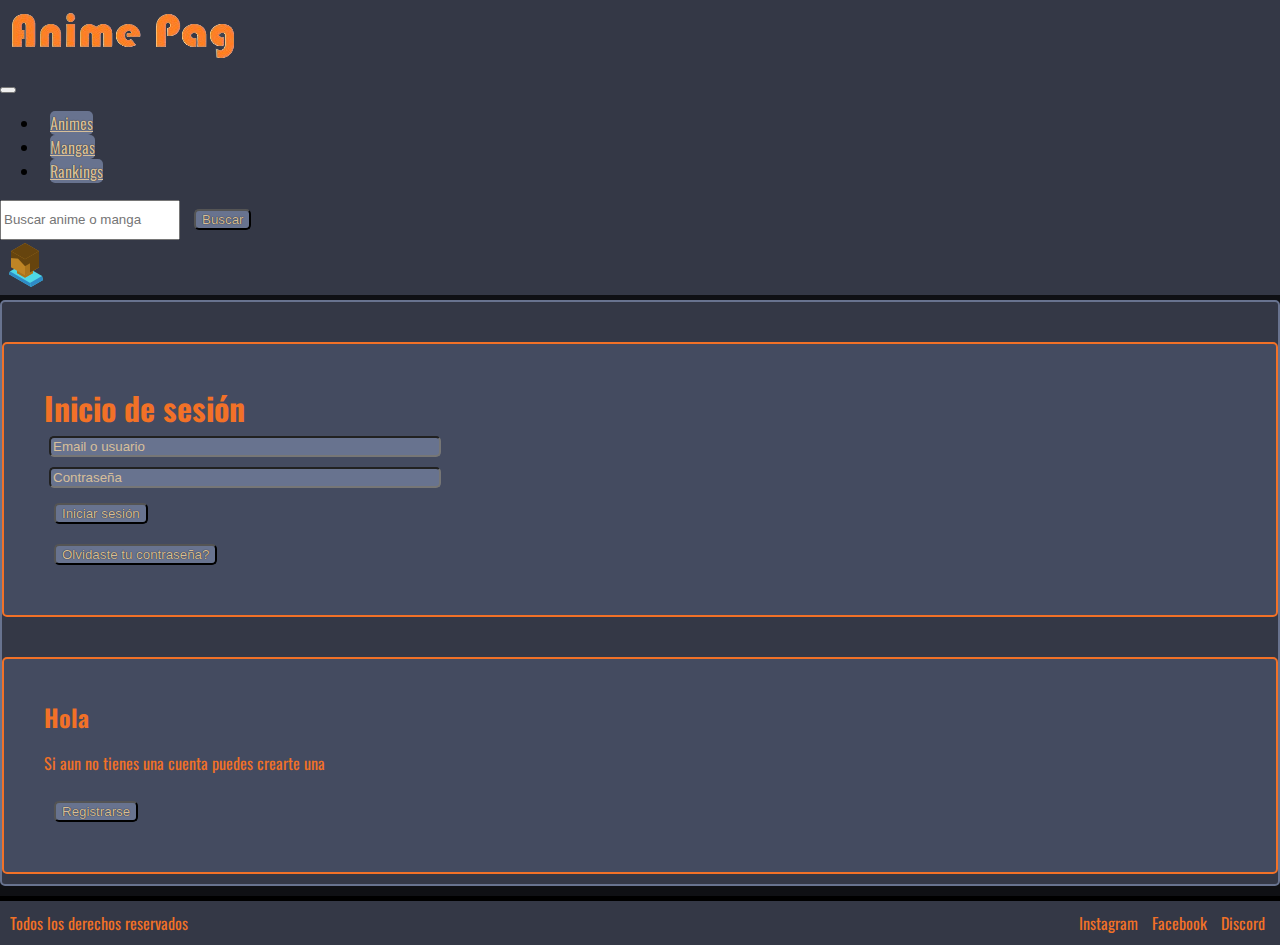
==== paginas/inicioSesion.html @ a9e69476 "Reinicialización de configuración de caracteres de salto de línea" ====
<!DOCTYPE html>
<html lang="es">

<head>
    <meta charset="UTF-8">
    <meta name="viewport" content="width=device-width, initial-scale=1.0">
    <title>Inicio de sesión | AnimePag</title>
    <link rel="icon" href="../logos/icon.ico">
    <meta name="description" content="Inicia sesión o registrate para personalizar tu perfil y tus preferencias,
    comparte con tus amigos de tus animes favoritos">
    <!--CSS BS-->
    <link href="https://cdn.jsdelivr.net/npm/bootstrap@5.3.2/dist/css/bootstrap.min.css" rel="stylesheet"
        integrity="sha384-T3c6CoIi6uLrA9TneNEoa7RxnatzjcDSCmG1MXxSR1GAsXEV/Dwwykc2MPK8M2HN" crossorigin="anonymous">
    <!--CSS-->
    <link rel="stylesheet" href="../css/estilo.css">
</head>

<body class="background bodyPosition">
    <header class="navbar navbar-expand-lg headerBg">
        <div class="container-fluid">
            <a class="navbar-brand ms-xl-5 ms-sm-3 ms-xs-1" href="../index.html"><img src="../logos/Logo.png"
                    alt="Logo Anime Pag" class="headerImagen"></a>
            <div class="d-flex align-items-center">
                <button class="navbar-toggler" type="button" data-bs-toggle="collapse" data-bs-target="#navbarNav"
                    aria-controls="navbarNav" aria-expanded="false" aria-label="Toggle navigation">
                    <span class="navbar-toggler-icon"></span>
                </button>
                <nav class="collapse navbar-collapse" id="navbarNav">
                    <ul class="navbar-nav ms-auto">
                        <li class="nav-item">
                            <a class="nav-link buttonHover" href="../index.html">Animes</a>
                        </li>
                        <li class="nav-item">
                            <a class="nav-link buttonHover" href="mangas.html">Mangas</a>
                        </li>
                        <li class="nav-item">
                            <a class="nav-link buttonHover" href="rankings.html">Rankings</a>
                        </li>
                    </ul>
                    <form class="d-flex ms-2 align-items-center" role="search">
                        <input class="form-control me-2 alturaBusqueda" type="search" placeholder="Buscar anime o manga"
                            aria-label="Search">
                        <button class="btn buttonHover" type="submit">Buscar</button>
                    </form>
                </nav>
                <a href="inicioSesion.html" class="me-xl-5 me-sm-3 me-xs-1 ms-1"><img src="../logos/user.png"></a>
            </div>
        </div>
    </header>

    <main class="container containerPosition">
        <div class="row">
            <div class="inicioSesionIzq col-xl-6 col-md-6 col-sm-12">
                <h1 class="">Inicio de sesión</h1><br>
                <input type="text" placeholder="Email o usuario" class="inicioSesionInput"><br>
                <input type="password" placeholder="Contraseña" class="inicioSesionInput"><br>
                <button class="buttonHover">Iniciar sesión</button><br>
                <button class="buttonHover">Olvidaste tu contraseña?</button>
            </div>
            <div class="inicioSesionDer col-xl-6 col-md-6 col-sm-12">
                <h2 class="">Hola</h2>
                <p class="inicioSesionP">Si aun no tienes una cuenta puedes crearte una</p>
                <button class="buttonHover">Registrarse</button>
            </div>
        </div>

    </main>

    <footer class="footer">
        <p class="ms-xl-5 ms-sm-3 ms-xs-1">Todos los derechos reservados</p>
        <span>
            <a href="https://www.instagram.com" class="enlace" target="_blank">Instagram</a>
            <a href="https://www.facebook.com" class="enlace" target="_blank">Facebook</a>
            <a href="https://www.discord.com" class="enlace me-xl-5 me-sm-3 me-xs-1 ms-2" target="_blank">Discord</a>
        </span>
    </footer>
    <!--SCRIPT BS-->
    <script src="https://cdn.jsdelivr.net/npm/bootstrap@5.3.2/dist/js/bootstrap.bundle.min.js"
        integrity="sha384-C6RzsynM9kWDrMNeT87bh95OGNyZPhcTNXj1NW7RuBCsyN/o0jlpcV8Qyq46cDfL"
        crossorigin="anonymous"></script>
</body>

</html>
---- css/estilo.css ----
@charset "UTF-8";
@import url("https://fonts.googleapis.com/css2?family=Oswald&display=swap");
body {
  font-family: "Oswald", sans-serif;
}

body::-webkit-scrollbar {
  width: 16px;
}

body::-webkit-scrollbar-thumb {
  background: #F27127;
  border-radius: 50px;
}

.background {
  background-color: #0f1014;
}

.buttonHover {
  color: #d7bf9a;
  text-shadow: 0 0 1px black;
  background-color: #68738f;
  margin: 10px;
  border-radius: 5px;
  transition: 0.3s ease;
}
.buttonHover:hover {
  color: #444b60;
  background-color: #b1b8c8;
}

.galeriaMangaCartaButton {
  background-color: #F27127;
  border-radius: 50%;
  border: none;
  margin-right: 10px;
  margin-left: 20px;
  padding: 5px;
}

h1 {
  color: #F27127;
  font-weight: bold;
  display: inline;
}

h2 {
  color: #F27127;
  font-weight: bold;
  display: inline;
}

h3 {
  font-size: 2rem;
  color: #F27127;
  text-shadow: 0 0 5px #735A4C, 0 0 10px #735A4C;
  font-weight: bold;
  transition: 0.3s ease;
}

header {
  background-color: #343846;
  border-bottom: 5px solid #0f1014;
}

.colorToggle {
  background-color: #F27127;
}

.alturaBusqueda {
  height: 40px;
  width: 180px;
}

footer {
  background-color: #343846;
  padding: 10px;
  border-top: solid 5px black;
  margin-top: 10px;
  display: flex;
  justify-content: space-between;
  align-items: center;
}
footer p {
  color: #F27127;
  display: inline;
  margin-top: 0;
  margin-bottom: 0;
  cursor: default;
}

.enlace {
  padding: 5px;
  text-decoration: none;
  color: #F27127;
}

.galeriaManga,
.galeriaAnime {
  height: auto;
}

.galeriaManga,
.galeriaAnime {
  background-color: #343846;
  border-radius: 5px;
  border: 2px solid #68738f;
}

.galeriaLink {
  color: #F27127;
  font-weight: bold;
  background-color: #68738f;
  border-radius: 5px;
  margin: 0px;
  padding: 5px;
  text-decoration: none;
}

.carouselMargin {
  margin-top: 50px;
}

.galeriaRankings {
  display: flex;
  justify-content: space-between;
  align-items: center;
  margin: auto;
  padding-top: 15px;
  padding-bottom: 10px;
}

.galeriaRankingsButton {
  background-color: #68738f;
  border-radius: 5px;
  border: none;
  box-shadow: 0 0 5px black;
  margin-left: 10px;
  text-decoration: none;
  color: #d7bf9a;
  padding: 5px;
  text-shadow: 0 0 1px black;
  transition: 0.3s ease;
}
.galeriaRankingsButton:hover {
  color: #444b60;
  background-color: #b1b8c8;
  cursor: pointer;
}

.galeriaCarrusel {
  margin: 25px 0 25px 0;
}

.galeriaMangaModoNoche {
  display: flex;
  justify-content: space-between;
  align-items: center;
}

.galeriaMangaButton {
  background-color: #F27127;
  border-radius: 5px;
  border: none;
  box-shadow: 0 0 5px black;
  margin-left: 10px;
  transition: 0.3s ease;
}
.galeriaMangaButton:hover {
  background-color: #B37049;
  box-shadow: 0 0 10px black;
}

.galeriaMangaP {
  color: #F27127;
  align-items: center;
  font-weight: bold;
  margin: 0 0 0 auto;
  font-size: 1.2rem;
}

.galeriaMangaContainer {
  overflow: scroll;
  height: 500px;
}

.galeriaMangaContainer::-webkit-scrollbar {
  width: 16px;
}

.galeriaMangaContainer::-webkit-scrollbar-thumb {
  background: #F27127;
  border-radius: 50px;
}

.galeriaMangaCarta {
  height: 150px;
  display: flex;
  align-items: center;
  justify-content: space-between;
  text-decoration: none;
  box-shadow: 0 0 5px black;
  border-radius: 5px;
  transition: 0.3s ease;
}
.galeriaMangaCarta:hover {
  box-shadow: 0 0 10px black;
}
.galeriaMangaCarta:hover > h3 {
  color: white;
}
.galeriaMangaCarta:hover > .galeriaMangaCartaButton {
  background-color: white;
}

.galeriaMangaCartaImagen {
  height: 140px;
  margin-left: 10px;
  border-radius: 5px;
}

.galeriaImagen {
  width: 100%;
}

.galeriaMangaCartaButtonImg {
  width: 40px;
}

.galeriaMangaCartaButton {
  transition: 0.3s ease;
}

.cartaTopAnime {
  padding: 15px;
  display: flex;
  position: relative;
}
.cartaTopAnime a img {
  max-width: 100%;
  height: auto;
}
.cartaTopAnime .numero {
  position: absolute;
  top: 20px;
  left: 20px;
  background-color: #343846;
  color: #F27127;
  padding: 10px;
  border-radius: 10px;
  transition: 0.3s ease;
}
.cartaTopAnime .titulo {
  position: absolute;
  bottom: 20px;
  left: 20px;
  background-color: #343846;
  color: #F27127;
  padding: 10px;
  border-radius: 10px;
  transition: 0.3s ease;
}
@media (max-width: 990px) {
  .cartaTopAnime .numero {
    padding: 50px;
  }
  .cartaTopAnime .titulo {
    padding: 5px;
  }
}
.cartaTopAnime:hover .titulo {
  color: white;
}
.cartaTopAnime:hover a img {
  filter: blur(1px);
}
.cartaTopAnime:hover .numero {
  color: white;
}

.topAnimesCenter {
  background-color: #343846;
  border-radius: 5px;
  border: 2px solid #68738f;
  margin-top: 20px;
  padding-top: 20px;
}

/*INICIO SESION*/
.bodyPosition {
  display: flex;
  flex-direction: column;
  min-height: 100vh;
  margin: 0;
}

.containerPosition {
  flex: 1;
  background-color: #343846;
  border-radius: 5px;
  border: 2px solid #68738f;
  padding-bottom: 10px;
}

.inicioSesionIzq,
.inicioSesionDer {
  padding: 40px;
  background-color: #444b60;
  border-radius: 5px;
  border: 2px solid #F27127;
  margin-top: 40px;
}

.inicioSesionP {
  color: #F27127;
}

.inicioSesionInput {
  width: 30vw;
  background-color: #68738f;
  border-radius: 5px;
  margin: 5px;
}

input.inicioSesionInput::placeholder {
  color: #d7bf9a;
}

/*PAGINA MANGAS*/
.mangaSectionBotones {
  display: flex;
  justify-content: space-between;
  flex-wrap: wrap;
}

.mangasContenedor {
  margin-top: 20px;
  display: grid;
  grid-template-columns: repeat(auto-fit, minmax(150px, 1fr));
  gap: 15px;
}
.mangasContenedor a {
  text-decoration: none;
  border-radius: 5px;
}
.mangasContenedor a img {
  border-radius: 5px;
  width: 100%;
  height: auto;
  box-shadow: 0 0 5px black;
}
.mangasContenedor a:hover {
  box-shadow: 0 0 5px black;
  border: 3px solid #b1b8c8;
}

/*VISOR MANGA*/
.descripcionManga {
  display: flex;
  flex-direction: column;
  align-items: center;
  background-color: #343846;
  border-radius: 5px;
  border: 2px solid #68738f;
  width: 100%;
}

.descipcionMargenes {
  margin: 0;
}

.contenedorImagen {
  display: flex;
  justify-content: center;
  align-items: center;
  width: 60%;
  height: auto;
}

.paginaManga {
  width: 100%;
  height: auto;
}

.centrarContenido {
  display: flex;
  flex-direction: column;
  align-items: center;
}

.visorGrupo {
  background-color: #343846;
  border-radius: 5px;
  border: 2px solid #68738f;
  width: 100%;
  display: flex;
  justify-content: space-around;
}

/*RANKGINGS*/
.rankingsSection {
  display: flex;
}

.buttonComentarios {
  margin-left: auto;
  margin-right: auto;
}

.rankingsImagen {
  width: 150px;
  height: 150px;
}

.rankingsRepertorio {
  display: flex;
  justify-content: space-between;
}

.rankingsDescripcion {
  margin-right: 20px;
  width: 600px;
  height: 150px;
  overflow: scroll;
  padding-left: 10px;
}
.rankingsDescripcion p {
  color: white;
  text-shadow: 0 0 5px black, 0 0 10px #005df4;
}

.rankingsButton {
  border-radius: 50%;
  border: none;
  box-shadow: 0 0 5px black;
  background-color: #F27127;
  color: white;
  height: 40px;
  width: 40px;
  margin: 10px;
}

.rankingsValoracion {
  border: 1px solid red;
}

.coloresTexto {
  color: #F27127;
  font-weight: bold;
}

.coloresTextoSecundario {
  color: #F27127;
  font-weight: 200;
}

.cartaColor {
  background-color: #444b60;
  border-radius: 5px;
  border: 2px solid #68738f;
  text-decoration: none;
}

/*REPRODUCTOR*/
.reproductorContainer {
  height: 0;
  padding-bottom: 56.25%;
  /* Relación de aspecto 16:9 (9 / 16 * 100) */
  position: relative;
}

.videoWrapper {
  position: absolute;
  top: 0;
  left: 0;
  width: 100%;
  height: 100%;
}

.dimensionesVideo {
  width: 100%;
  height: 100%;
}

.containerReproductor {
  background-color: #343846;
  border-radius: 5px;
  border: 2px solid #68738f;
}

.visorGrupoReproductor {
  width: 100%;
  display: flex;
  justify-content: space-around;
  border-bottom: 2px solid #F27127;
}

.comentarios {
  width: 70%;
}

.comentariosSpan {
  margin-bottom: 10px;
  margin-top: 10px;
}

.h2Comentarios {
  display: block;
}

@media (max-width: 770px) {
  .galeriaH2 {
    font-weight: normal;
    font-size: 1.5rem;
  }
  .galeriaRankingsButton {
    white-space: nowrap;
  }
  .inicioSesionIzq,
  .inicioSesionDer {
    margin-top: 20px;
  }
  .inicioSesionInput {
    width: 50vw;
  }
  .mangaSectionBotones {
    flex-direction: column;
    align-items: center;
  }
  .buttonMedia {
    width: 70%;
    margin: 5px 0;
  }
}
@media (max-width: 500px) {
  .headerImagen {
    width: 124px;
  }
  .galeriaRankingsButton {
    white-space: normal;
  }
  .inicioSesionButton {
    white-space: normal;
    max-width: 100%;
    font-size: 14px;
  }
  .buttonHover {
    color: #d7bf9a;
    text-shadow: 0 0 1px black;
    background-color: #68738f;
    margin: 10px;
    border-radius: 5px;
    transition: 0.3s ease;
    margin: 5px;
  }
  .buttonHover:hover {
    color: #444b60;
    background-color: #b1b8c8;
  }
}

/*# sourceMappingURL=estilo.css.map */
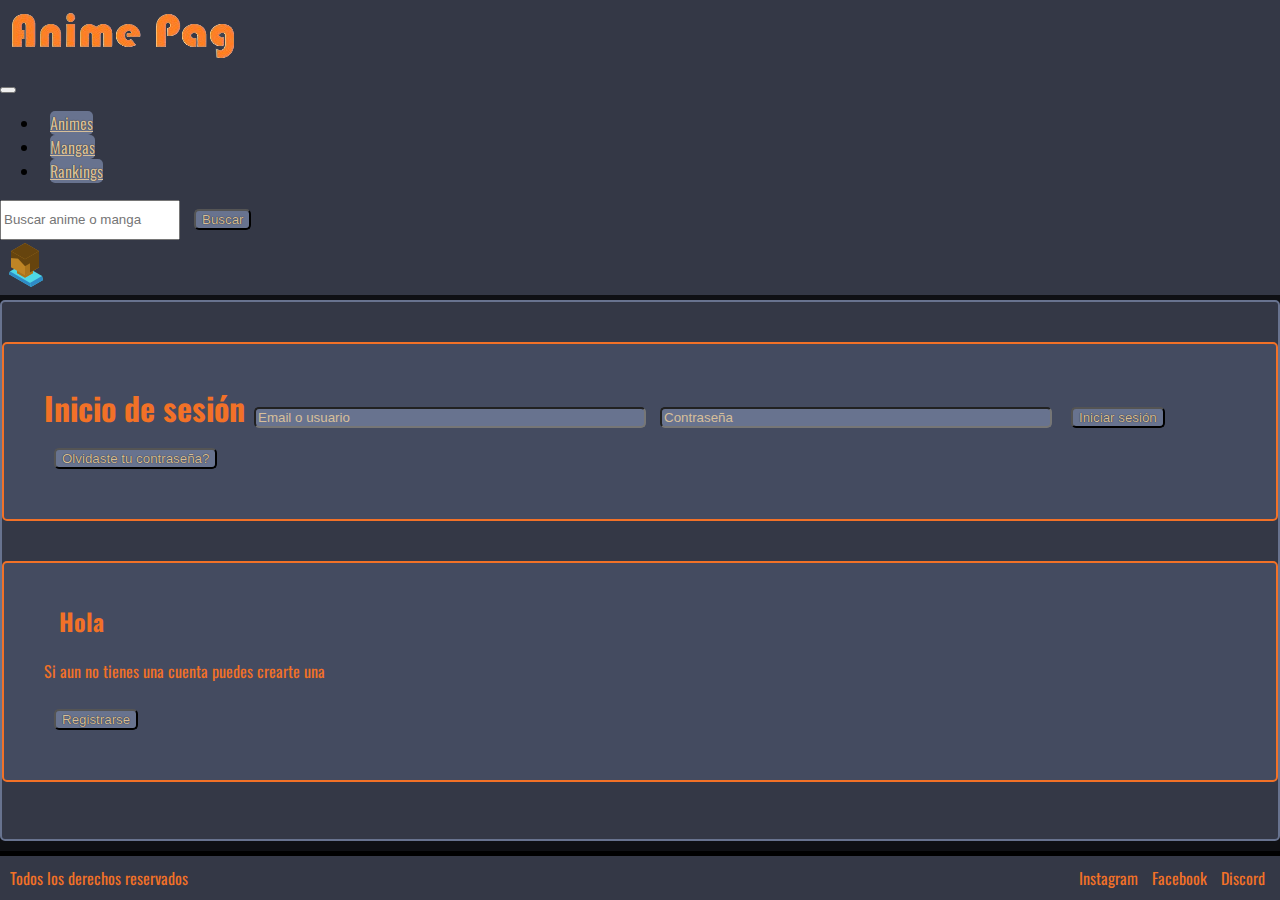
==== commit 522a107d: "primera preentrega final" ====
--- a/paginas/inicioSesion.html
+++ b/paginas/inicioSesion.html
@@ -1,83 +1,83 @@
-<!DOCTYPE html>
-<html lang="es">
-
-<head>
-    <meta charset="UTF-8">
-    <meta name="viewport" content="width=device-width, initial-scale=1.0">
-    <title>Inicio de sesión | AnimePag</title>
-    <link rel="icon" href="../logos/icon.ico">
-    <meta name="description" content="Inicia sesión o registrate para personalizar tu perfil y tus preferencias,
-    comparte con tus amigos de tus animes favoritos">
-    <!--CSS BS-->
-    <link href="https://cdn.jsdelivr.net/npm/bootstrap@5.3.2/dist/css/bootstrap.min.css" rel="stylesheet"
-        integrity="sha384-T3c6CoIi6uLrA9TneNEoa7RxnatzjcDSCmG1MXxSR1GAsXEV/Dwwykc2MPK8M2HN" crossorigin="anonymous">
-    <!--CSS-->
-    <link rel="stylesheet" href="../css/estilo.css">
-</head>
-
-<body class="background bodyPosition">
-    <header class="navbar navbar-expand-lg headerBg">
-        <div class="container-fluid">
-            <a class="navbar-brand ms-xl-5 ms-sm-3 ms-xs-1" href="../index.html"><img src="../logos/Logo.png"
-                    alt="Logo Anime Pag" class="headerImagen"></a>
-            <div class="d-flex align-items-center">
-                <button class="navbar-toggler" type="button" data-bs-toggle="collapse" data-bs-target="#navbarNav"
-                    aria-controls="navbarNav" aria-expanded="false" aria-label="Toggle navigation">
-                    <span class="navbar-toggler-icon"></span>
-                </button>
-                <nav class="collapse navbar-collapse" id="navbarNav">
-                    <ul class="navbar-nav ms-auto">
-                        <li class="nav-item">
-                            <a class="nav-link buttonHover" href="../index.html">Animes</a>
-                        </li>
-                        <li class="nav-item">
-                            <a class="nav-link buttonHover" href="mangas.html">Mangas</a>
-                        </li>
-                        <li class="nav-item">
-                            <a class="nav-link buttonHover" href="rankings.html">Rankings</a>
-                        </li>
-                    </ul>
-                    <form class="d-flex ms-2 align-items-center" role="search">
-                        <input class="form-control me-2 alturaBusqueda" type="search" placeholder="Buscar anime o manga"
-                            aria-label="Search">
-                        <button class="btn buttonHover" type="submit">Buscar</button>
-                    </form>
-                </nav>
-                <a href="inicioSesion.html" class="me-xl-5 me-sm-3 me-xs-1 ms-1"><img src="../logos/user.png"></a>
-            </div>
-        </div>
-    </header>
-
-    <main class="container containerPosition">
-        <div class="row">
-            <div class="inicioSesionIzq col-xl-6 col-md-6 col-sm-12">
-                <h1 class="">Inicio de sesión</h1><br>
-                <input type="text" placeholder="Email o usuario" class="inicioSesionInput"><br>
-                <input type="password" placeholder="Contraseña" class="inicioSesionInput"><br>
-                <button class="buttonHover">Iniciar sesión</button><br>
-                <button class="buttonHover">Olvidaste tu contraseña?</button>
-            </div>
-            <div class="inicioSesionDer col-xl-6 col-md-6 col-sm-12">
-                <h2 class="">Hola</h2>
-                <p class="inicioSesionP">Si aun no tienes una cuenta puedes crearte una</p>
-                <button class="buttonHover">Registrarse</button>
-            </div>
-        </div>
-
-    </main>
-
-    <footer class="footer">
-        <p class="ms-xl-5 ms-sm-3 ms-xs-1">Todos los derechos reservados</p>
-        <span>
-            <a href="https://www.instagram.com" class="enlace" target="_blank">Instagram</a>
-            <a href="https://www.facebook.com" class="enlace" target="_blank">Facebook</a>
-            <a href="https://www.discord.com" class="enlace me-xl-5 me-sm-3 me-xs-1 ms-2" target="_blank">Discord</a>
-        </span>
-    </footer>
-    <!--SCRIPT BS-->
-    <script src="https://cdn.jsdelivr.net/npm/bootstrap@5.3.2/dist/js/bootstrap.bundle.min.js"
-        integrity="sha384-C6RzsynM9kWDrMNeT87bh95OGNyZPhcTNXj1NW7RuBCsyN/o0jlpcV8Qyq46cDfL"
-        crossorigin="anonymous"></script>
-</body>
-
+<!DOCTYPE html>
+<html lang="es">
+
+<head>
+    <meta charset="UTF-8">
+    <meta name="viewport" content="width=device-width, initial-scale=1.0">
+    <title>Inicio de sesión | AnimePag</title>
+    <link rel="icon" href="../logos/icon.ico">
+    <meta name="description" content="Inicia sesión o registrate para personalizar tu perfil y tus preferencias,
+    comparte con tus amigos de tus animes favoritos">
+    <!--CSS BS-->
+    <link href="https://cdn.jsdelivr.net/npm/bootstrap@5.3.2/dist/css/bootstrap.min.css" rel="stylesheet"
+        integrity="sha384-T3c6CoIi6uLrA9TneNEoa7RxnatzjcDSCmG1MXxSR1GAsXEV/Dwwykc2MPK8M2HN" crossorigin="anonymous">
+    <!--CSS-->
+    <link rel="stylesheet" href="../css/estilo.css">
+</head>
+
+<body class="background bodyPosition">
+    <header class="navbar navbar-expand-lg headerBg">
+        <div class="container-fluid">
+            <a class="navbar-brand ms-xl-5 ms-sm-3 ms-xs-1" href="../index.html"><img src="../logos/Logo.png"
+                    alt="Logo Anime Pag" class="headerImagen"></a>
+            <div class="d-flex align-items-center">
+                <button class="navbar-toggler" type="button" data-bs-toggle="collapse" data-bs-target="#navbarNav"
+                    aria-controls="navbarNav" aria-expanded="false" aria-label="Toggle navigation">
+                    <span class="navbar-toggler-icon"></span>
+                </button>
+                <nav class="collapse navbar-collapse" id="navbarNav">
+                    <ul class="navbar-nav ms-auto">
+                        <li class="nav-item">
+                            <a class="nav-link buttonHover" href="../index.html">Animes</a>
+                        </li>
+                        <li class="nav-item">
+                            <a class="nav-link buttonHover" href="mangas.html">Mangas</a>
+                        </li>
+                        <li class="nav-item">
+                            <a class="nav-link buttonHover" href="rankings.html">Rankings</a>
+                        </li>
+                    </ul>
+                    <form class="d-flex ms-2 align-items-center" role="search">
+                        <input class="form-control me-2 alturaBusqueda" type="search" placeholder="Buscar anime o manga"
+                            aria-label="Search">
+                        <button class="btn buttonHover" type="submit">Buscar</button>
+                    </form>
+                </nav>
+                <a href="inicioSesion.html" class="me-xl-5 me-sm-3 me-xs-1 ms-1"><img src="../logos/user.png"></a>
+            </div>
+        </div>
+    </header>
+
+    <main class="container containerPosition">
+        <div class="row">
+            <div class="inicioSesionIzq col-xl-6 col-md-6 col-sm-12">
+                <h1 class="saltoDeLinea">Inicio de sesión</h1>
+                <input type="text" placeholder="Email o usuario" class="inicioSesionInput">
+                <input type="password" placeholder="Contraseña" class="inicioSesionInput">
+                <button class="buttonHover">Iniciar sesión</button>
+                <button class="buttonHover">Olvidaste tu contraseña?</button>
+            </div>
+            <div class="inicioSesionDer col-xl-6 col-md-6 col-sm-12">
+                <h2 class="">Hola</h2>
+                <p class="inicioSesionP">Si aun no tienes una cuenta puedes crearte una</p>
+                <button class="buttonHover">Registrarse</button>
+            </div>
+        </div>
+
+    </main>
+
+    <footer class="footer">
+        <p class="ms-xl-5 ms-sm-3 ms-xs-1">Todos los derechos reservados</p>
+        <span>
+            <a href="https://www.instagram.com" class="enlace" target="_blank">Instagram</a>
+            <a href="https://www.facebook.com" class="enlace" target="_blank">Facebook</a>
+            <a href="https://www.discord.com" class="enlace me-xl-5 me-sm-3 me-xs-1 ms-2" target="_blank">Discord</a>
+        </span>
+    </footer>
+    <!--SCRIPT BS-->
+    <script src="https://cdn.jsdelivr.net/npm/bootstrap@5.3.2/dist/js/bootstrap.bundle.min.js"
+        integrity="sha384-C6RzsynM9kWDrMNeT87bh95OGNyZPhcTNXj1NW7RuBCsyN/o0jlpcV8Qyq46cDfL"
+        crossorigin="anonymous"></script>
+</body>
+
 </html>--- a/css/estilo.css
+++ b/css/estilo.css
@@ -5,12 +5,13 @@
 }
 
 body::-webkit-scrollbar {
-  width: 16px;
+  width: 10px;
 }
 
 body::-webkit-scrollbar-thumb {
   background: #F27127;
   border-radius: 50px;
+  border-right: 2px solid black;
 }
 
 .background {
@@ -49,14 +50,15 @@
   color: #F27127;
   font-weight: bold;
   display: inline;
+  margin-left: 15px;
 }
 
 h3 {
   font-size: 2rem;
   color: #F27127;
-  text-shadow: 0 0 5px #735A4C, 0 0 10px #735A4C;
   font-weight: bold;
   transition: 0.3s ease;
+  margin-left: 10px;
 }
 
 header {
@@ -106,6 +108,8 @@
   background-color: #343846;
   border-radius: 5px;
   border: 2px solid #68738f;
+  box-sizing: border-box;
+  margin-bottom: 10px;
 }
 
 .galeriaLink {
@@ -186,7 +190,7 @@
 }
 
 .galeriaMangaContainer::-webkit-scrollbar {
-  width: 16px;
+  width: 10px;
 }
 
 .galeriaMangaContainer::-webkit-scrollbar-thumb {
@@ -263,7 +267,7 @@
 }
 @media (max-width: 990px) {
   .cartaTopAnime .numero {
-    padding: 50px;
+    padding: 5px;
   }
   .cartaTopAnime .titulo {
     padding: 5px;
@@ -283,7 +287,6 @@
   background-color: #343846;
   border-radius: 5px;
   border: 2px solid #68738f;
-  margin-top: 20px;
   padding-top: 20px;
 }
 
@@ -301,6 +304,10 @@
   border-radius: 5px;
   border: 2px solid #68738f;
   padding-bottom: 10px;
+}
+
+.saltoDeLinea {
+  margin-right: auto;
 }
 
 .inicioSesionIzq,
@@ -314,6 +321,7 @@
 
 .inicioSesionP {
   color: #F27127;
+  margin-top: 20px;
 }
 
 .inicioSesionInput {
@@ -336,6 +344,7 @@
 
 .mangasContenedor {
   margin-top: 20px;
+  margin-bottom: 20px;
   display: grid;
   grid-template-columns: repeat(auto-fit, minmax(150px, 1fr));
   gap: 15px;
@@ -376,6 +385,7 @@
   align-items: center;
   width: 60%;
   height: auto;
+  margin: 10px 0 10px 0;
 }
 
 .paginaManga {
@@ -387,12 +397,18 @@
   display: flex;
   flex-direction: column;
   align-items: center;
+  height: 100%;
+}
+
+.seccionInferior {
+  background-color: #343846;
+  border: 2px solid #68738f;
+  width: 100%;
+  border-radius: 5px;
+  height: 100%;
 }
 
 .visorGrupo {
-  background-color: #343846;
-  border-radius: 5px;
-  border: 2px solid #68738f;
   width: 100%;
   display: flex;
   justify-content: space-around;
@@ -496,17 +512,61 @@
   border-bottom: 2px solid #F27127;
 }
 
-.comentarios {
-  width: 70%;
-}
-
-.comentariosSpan {
+.comentarioContainer {
+  display: flex;
+  flex-direction: column;
+  align-items: center;
+  border: 2px solid #68738f;
+  border-radius: 5px;
+  margin-bottom: 10px;
+}
+.comentarioContainer .comentarioIndividual {
+  display: block;
+  width: 100%;
+}
+.comentarioContainer .comentarioIndividual .comentariosSpan {
   margin-bottom: 10px;
   margin-top: 10px;
 }
+.comentarioContainer .comentarioIndividual .comentarios {
+  width: 70%;
+}
 
 .h2Comentarios {
   display: block;
+  margin-left: 20px;
+  position: relative;
+}
+.h2Comentarios::after {
+  content: "";
+  position: absolute;
+  top: 50%;
+  left: -10px;
+  transform: translateY(-50%);
+  width: 5px;
+  height: 30px;
+  background-color: #F27127;
+  border-radius: 10px;
+}
+
+.reacciones {
+  display: flex;
+  justify-content: space-around;
+  margin: 20px auto 0 auto;
+  height: 100%;
+}
+.reacciones div {
+  text-align: center;
+}
+.reacciones div img {
+  width: 50px;
+  transition: 0.3s ease;
+}
+.reacciones div p {
+  color: #F27127;
+}
+.reacciones div:hover img {
+  width: 70px;
 }
 
 @media (max-width: 770px) {
@@ -558,6 +618,18 @@
     color: #444b60;
     background-color: #b1b8c8;
   }
+  .reacciones {
+    flex-wrap: wrap;
+  }
+  .reacciones div {
+    width: 30%;
+    margin-bottom: 0px;
+  }
+}
+@media (max-width: 400px) {
+  .galeriaMangaCartaButton {
+    display: none;
+  }
 }
 
 /*# sourceMappingURL=estilo.css.map */
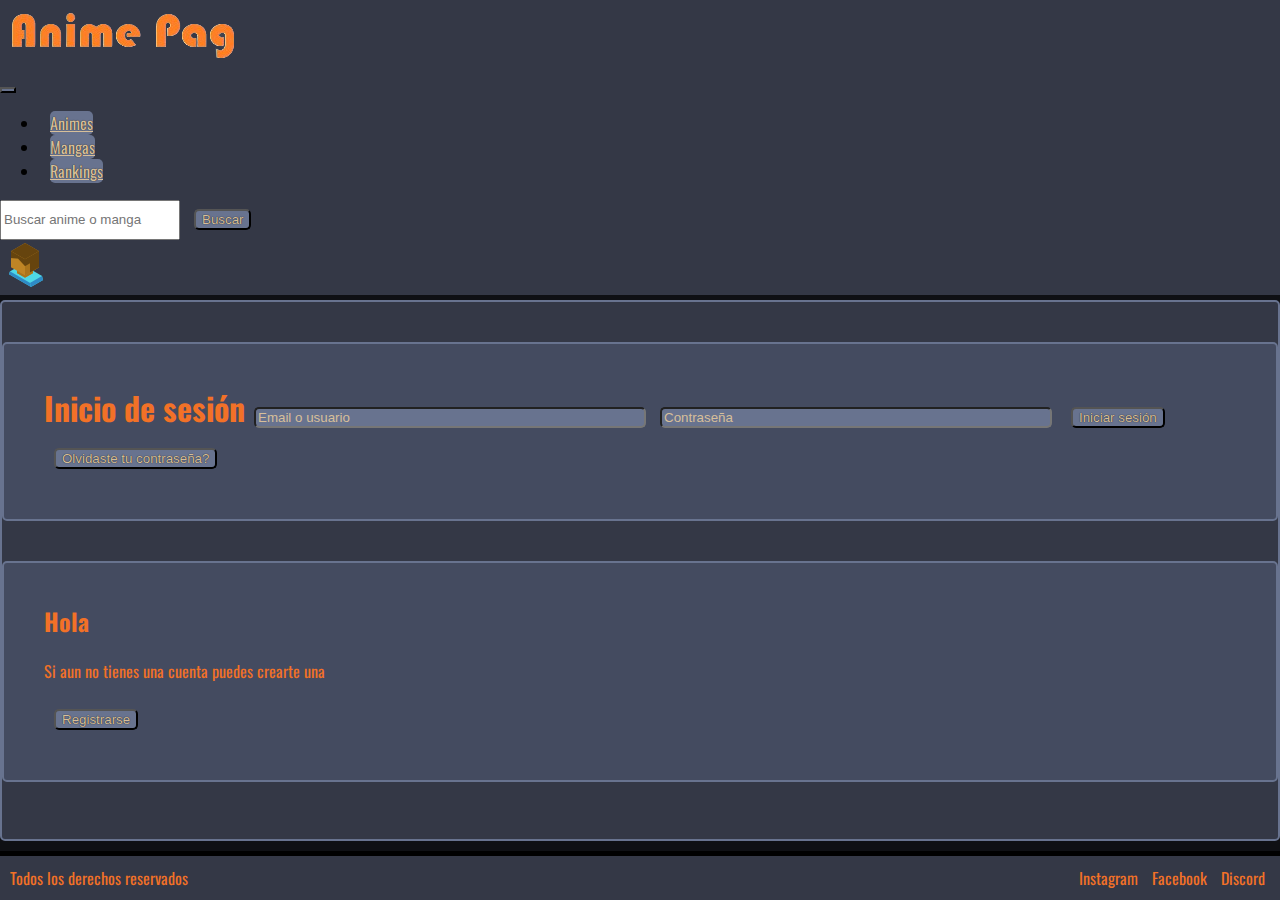
==== commit b51436c2: "commit de entrega final" ====
--- a/paginas/inicioSesion.html
+++ b/paginas/inicioSesion.html
@@ -21,7 +21,7 @@
             <a class="navbar-brand ms-xl-5 ms-sm-3 ms-xs-1" href="../index.html"><img src="../logos/Logo.png"
                     alt="Logo Anime Pag" class="headerImagen"></a>
             <div class="d-flex align-items-center">
-                <button class="navbar-toggler" type="button" data-bs-toggle="collapse" data-bs-target="#navbarNav"
+                <button class="navbar-toggler colorToggle" type="button" data-bs-toggle="collapse" data-bs-target="#navbarNav"
                     aria-controls="navbarNav" aria-expanded="false" aria-label="Toggle navigation">
                     <span class="navbar-toggler-icon"></span>
                 </button>
--- a/css/estilo.css
+++ b/css/estilo.css
@@ -50,7 +50,6 @@
   color: #F27127;
   font-weight: bold;
   display: inline;
-  margin-left: 15px;
 }
 
 h3 {
@@ -58,7 +57,6 @@
   color: #F27127;
   font-weight: bold;
   transition: 0.3s ease;
-  margin-left: 10px;
 }
 
 header {
@@ -67,7 +65,7 @@
 }
 
 .colorToggle {
-  background-color: #F27127;
+  background-color: #68738f;
 }
 
 .alturaBusqueda {
@@ -315,7 +313,7 @@
   padding: 40px;
   background-color: #444b60;
   border-radius: 5px;
-  border: 2px solid #F27127;
+  border: 2px solid #68738f;
   margin-top: 40px;
 }
 
@@ -358,6 +356,7 @@
   width: 100%;
   height: auto;
   box-shadow: 0 0 5px black;
+  margin-bottom: 5px;
 }
 .mangasContenedor a:hover {
   box-shadow: 0 0 5px black;
@@ -625,6 +624,9 @@
     width: 30%;
     margin-bottom: 0px;
   }
+  h1, h2, h3 {
+    margin-left: 5px;
+  }
 }
 @media (max-width: 400px) {
   .galeriaMangaCartaButton {
